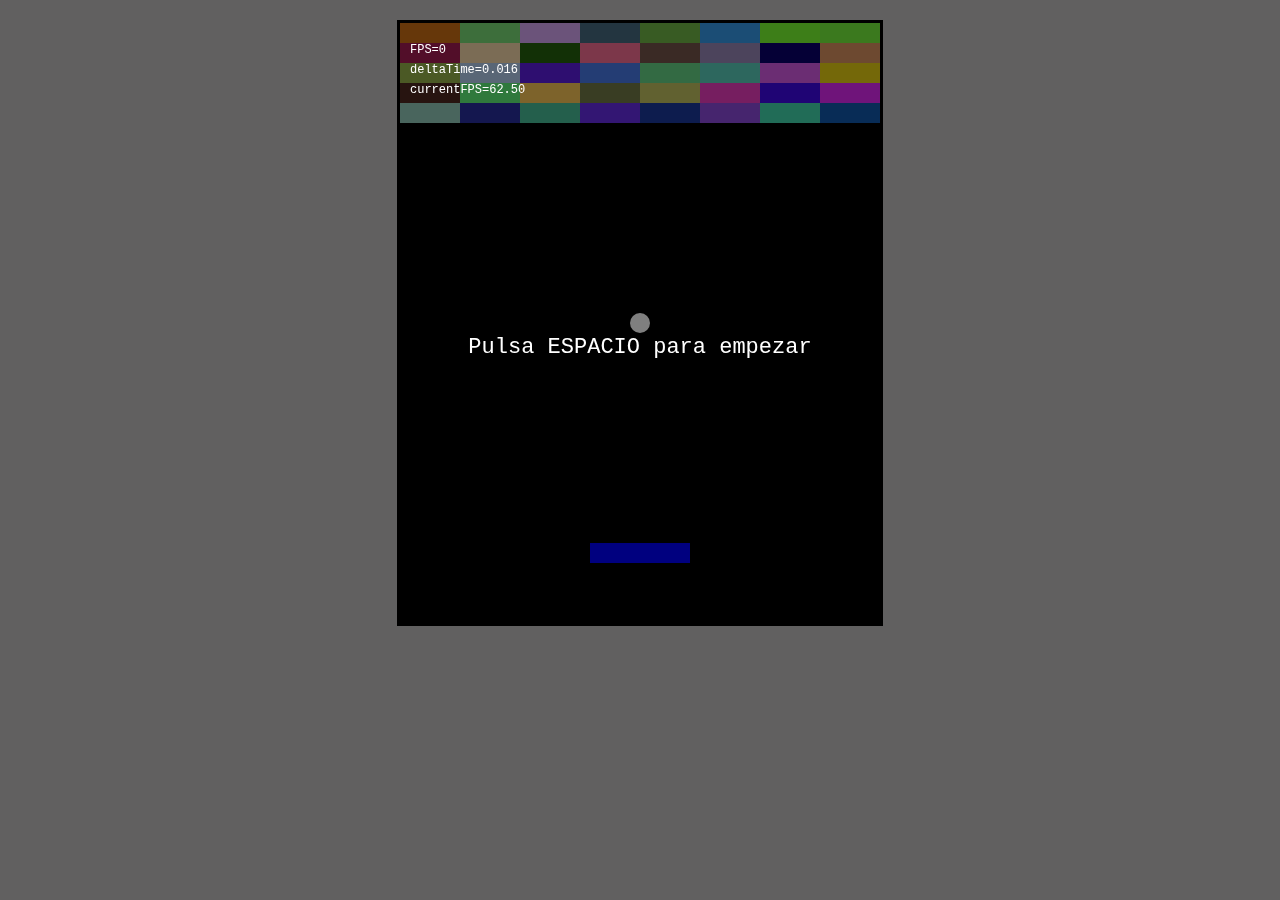
==== Breakout/index.html @ 4c0a77b3 "Breakout" ====
<!DOCTYPE html>
<html>
<head>

    <meta charset="UTF-8">
    <meta name="viewport" content="width=device-width, initial-scale=1.0">
    <meta http-equiv="X-UA-Compatible" content="ie=edge">

    <!--Título de la pagina-->
    <title>Breakout</title>

    <!--Enlace a la hoja de estilos (css)-->
    <link href="styles.css" type="text/css" rel="stylesheet" media="">

    
    <!--Enlaces a los diferentes archivos de JavaScript (js)-->
    <script src="src/code.js"></script>
    <script src="src/input.js"></script>
    <script src="src/helper.js"></script>
    <script src="src/player.js"></script>
    <script src="src/ball.js"></script>
    <script src="src/brick.js"></script>

</head>
<body>

    <!--Declaración y tamaño del canvas-->
    <canvas id="myCanvas" width="480" height="600"></canvas>
    
</body>

</html>
---- Breakout/styles.css ----
* {
    /* Zona basica del borrado de datos "preestablecidos" */
    margin: 0;
    padding: 0;
    box-sizing: border-box;
}

body {
    /* Declaración del color de fondo de la página, fuera del canvas */ 
   background-color: rgb(97, 96, 96);
    text-align: center;
}

canvas {
    /* Declaración de los aspectos básicos del canvas */ 
    border: solid 3px black;
    margin-top: 20px;
}
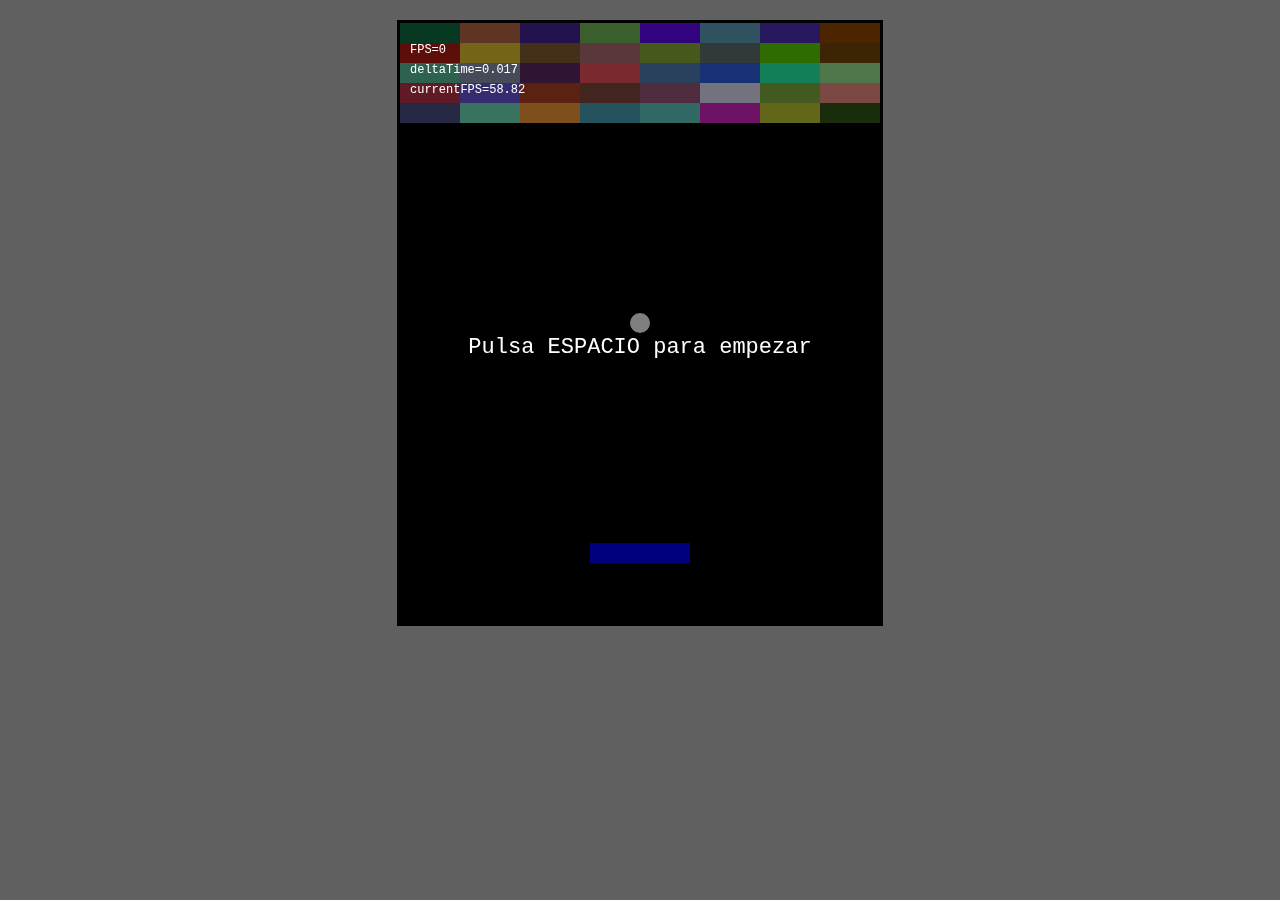
==== commit 8db8c648: "licencias" ====
--- a/Breakout/index.html
+++ b/Breakout/index.html
@@ -1,4 +1,8 @@
 <!DOCTYPE html>
+
+<!-- Autor: felixhmy -->
+<!-- Todos los derechos reservados © 2025 -->
+
 <html>
 <head>
 
--- a/Breakout/styles.css
+++ b/Breakout/styles.css
@@ -1,3 +1,8 @@
+/* 
+    Autor: felixhmy 
+    Todos los derechos reservados © 2025 
+*/
+
 * {
     /* Zona basica del borrado de datos "preestablecidos" */
     margin: 0;
